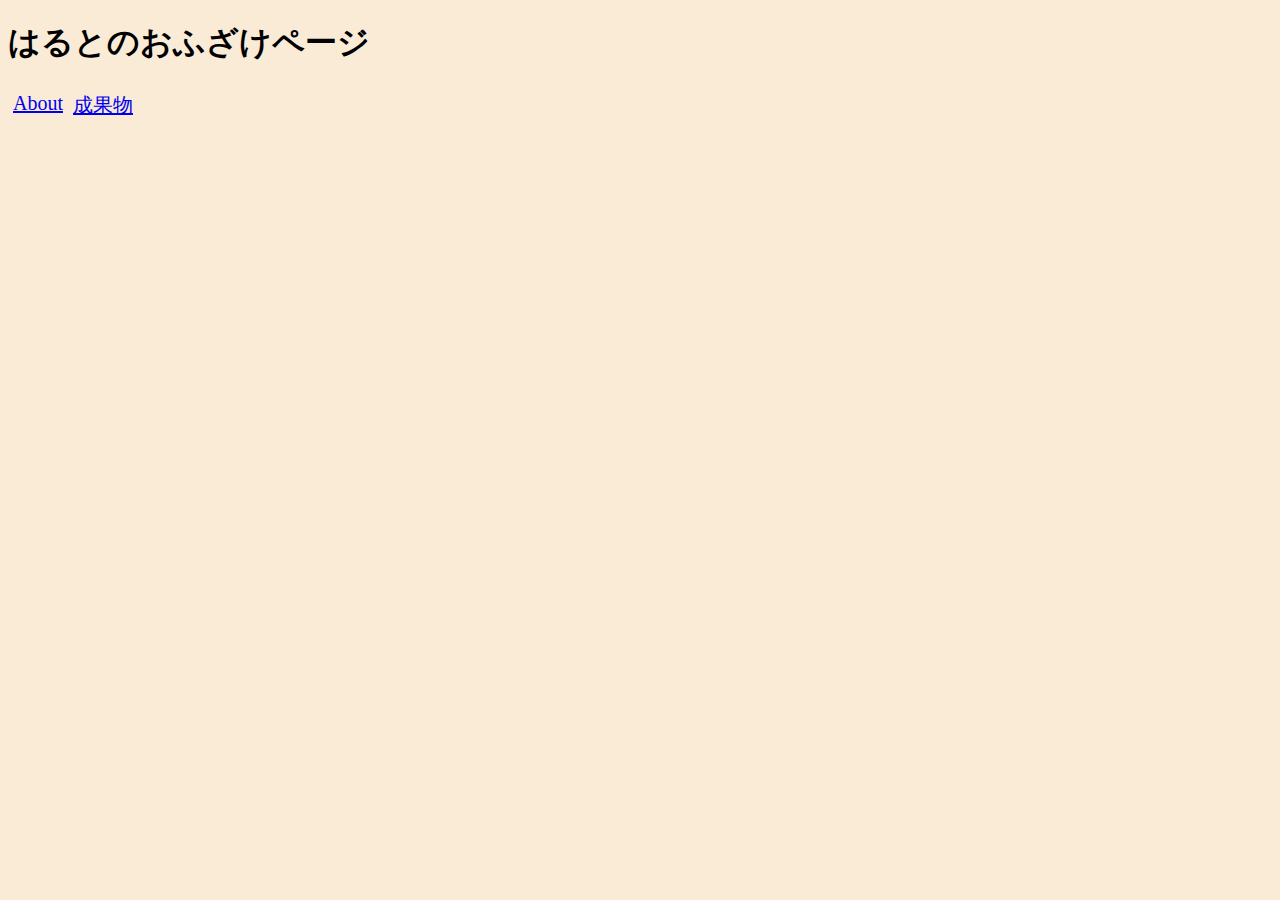
==== index.html @ 7480f26d "パスワードのやつできた！！！！" ====
<!DOCTYPE html>
<html lang="en">
<head>
    <meta charset="UTF-8">
    <title>はるとのおふざけ</title>
    <link rel="stylesheet" href="Haruto-no-ofuzake.css">
    <link rel="stylesheet" href="Haruto-no-ofuzake.js">

</head>
<body>
<h1>はるとのおふざけページ</h1>
<div class="Header">
        <a href="About.html">About</a>
        <a href="seika.html">成果物</a>




</div>


</body>
</html>
---- Haruto-no-ofuzake.css ----
h1{font-size: 32px
}
body{background-color: antiquewhite}
a{float: left}
a{margin: 5px;}
a{font-size: 20px}
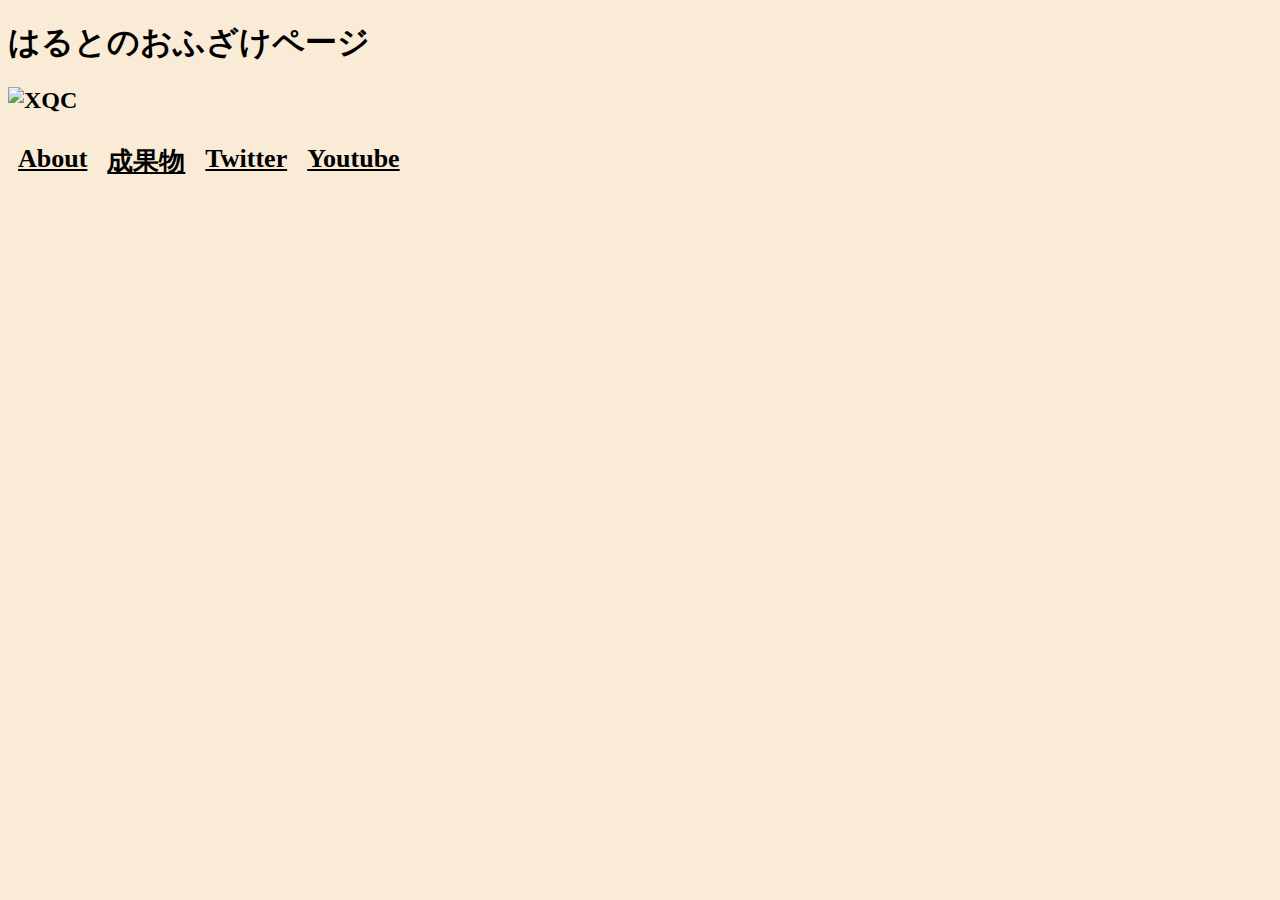
==== commit 5f987c12: "今日はここまで！！！" ====
--- a/index.html
+++ b/index.html
@@ -9,9 +9,13 @@
 </head>
 <body>
 <h1>はるとのおふざけページ</h1>
+<h2 class="XQC"><img src="https://encrypted-tbn0.gstatic.com/images?q=tbn:ANd9GcRy1uf2sxIGgh41rS8vbPJGLlMMGcC3wYwwm7Z_UbMKs3_yAjbJ" alt="XQC"></h2>
 <div class="Header">
-        <a href="About.html">About</a>
-        <a href="seika.html">成果物</a>
+        <a href="About.html" target="_blank">About</a>
+        <a href="seika.html" target="_blank">成果物</a>
+    <a href="https://twitter.com/0701Haruto" target="_blank">Twitter</a>
+    <a href="https://www.youtube.com/takumiharuto" target="_blank">Youtube</a><br>
+
 
 
 
--- a/Haruto-no-ofuzake.css
+++ b/Haruto-no-ofuzake.css
@@ -1,6 +1,12 @@
 h1{font-size: 32px
 }
 body{background-color: antiquewhite}
-a{float: left}
-a{margin: 5px;}
-a{font-size: 20px}
+
+
+a {
+    float: left;
+    margin: 10px;
+    font-size: 26px;
+    font-weight:bold;
+    color: black;
+}
